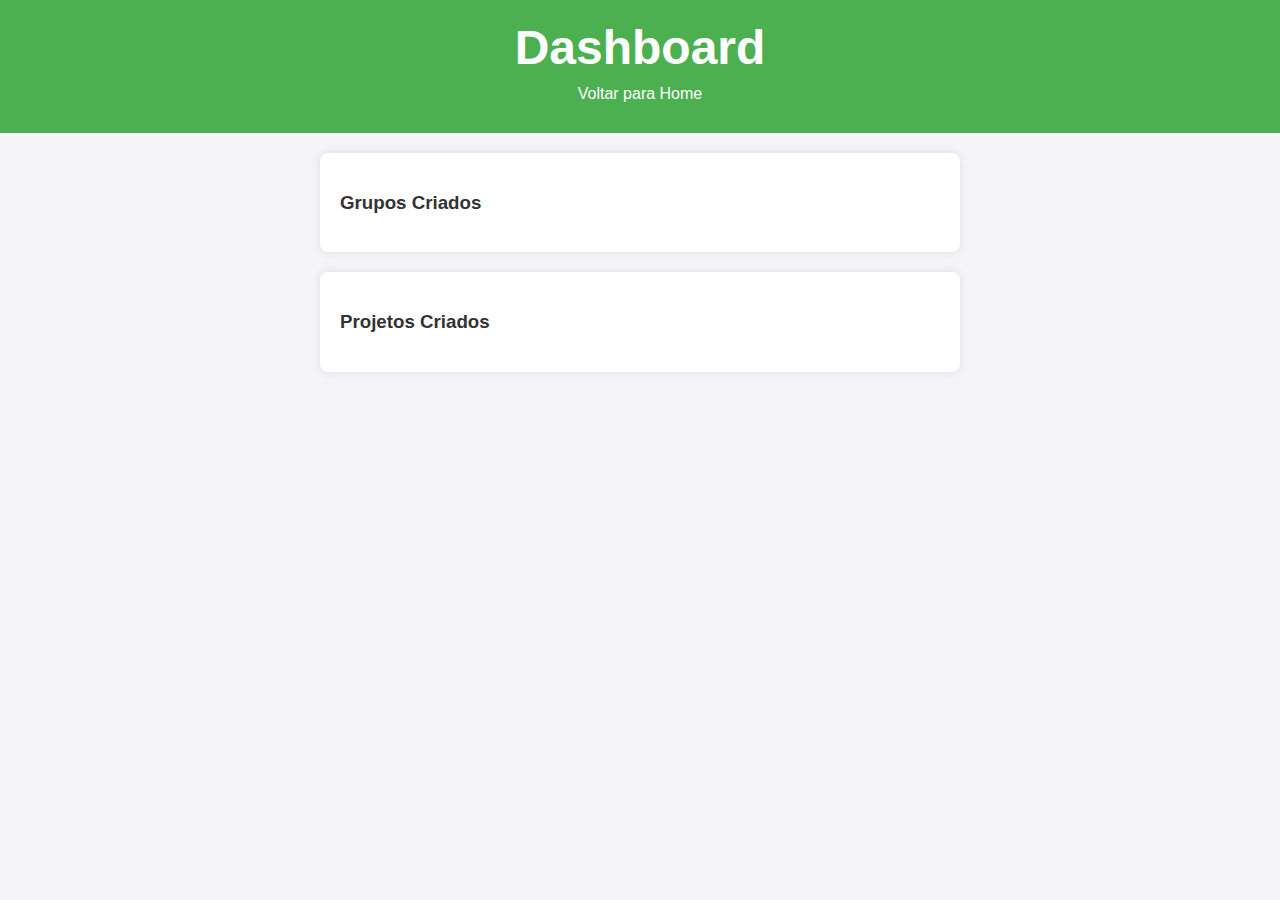
==== dashboard.html @ 6d6cfc1c "Primeiro commit" ====
<!DOCTYPE html>
<html lang="pt-BR">

<head>
    <meta charset="UTF-8">
    <meta name="viewport" content="width=device-width, initial-scale=1.0">
    <link rel="stylesheet" href="css/styles.css">
    <title>Dashboard</title>
</head>

<body>
    <header>
        <h1>Dashboard</h1>
        <button onclick="window.location.href='index.html'">Voltar para Home</button>
    </header>

    <section>
        <h3>Grupos Criados</h3>
        <ul id="grupos"></ul>
    </section>
    <section>
        <h3>Projetos Criados</h3>
        <ul id="projetos"></ul>
    </section>

    <script src="js/dashboard.js"></script>
</body>

</html>
---- css/styles.css ----
/* Estilos gerais */
body {
    font-family: Arial, sans-serif;
    margin: 0;
    padding: 0;
    background-color: #f4f4f9;
}

header {
    background-color: #4CAF50;
    padding: 20px;
    text-align: center;
    color: white;
    font-size: 24px;
}

header h1 {
    margin: 0;
}

nav a {
    color: white;
    text-decoration: none;
    margin: 0 15px;
    font-size: 18px;
}

button {
    background-color: #4CAF50;
    color: white;
    padding: 10px 20px;
    border: none;
    cursor: pointer;
    font-size: 16px;
    transition: background-color 0.3s;
}

button:hover {
    background-color: #45a049;
}

/* Estilos para inputs e seleções */
input,
select {
    margin: 10px;
    padding: 8px;
    font-size: 16px;
    width: calc(100% - 24px);
    max-width: 400px;
    display: block;
    border: 1px solid #ddd;
    border-radius: 4px;
}

button,
input,
select {
    border-radius: 5px;
}

section {
    max-width: 600px;
    margin: 20px auto;
    padding: 20px;
    background-color: #fff;
    border-radius: 8px;
    box-shadow: 0 0 10px rgba(0, 0, 0, 0.1);
}

section h2,
section h3 {
    color: #333;
}

/* Estilo para listas no dashboard */
ul {
    list-style-type: none;
    padding: 0;
}

ul li {
    padding: 8px;
    margin-bottom: 5px;
    background-color: #e9e9e9;
    border-radius: 4px;
}

ul li a {
    color: #333;
    text-decoration: none;
}

ul li a:hover {
    color: #4CAF50;
}

/* Botão Voltar para Home */
button.voltar-home {
    background-color: #ff5722;
    margin-top: 20px;
    font-size: 14px;
    padding: 8px 16px;
    display: inline-block;
    transition: background-color 0.3s;
}

button.voltar-home:hover {
    background-color: #e64a19;
}
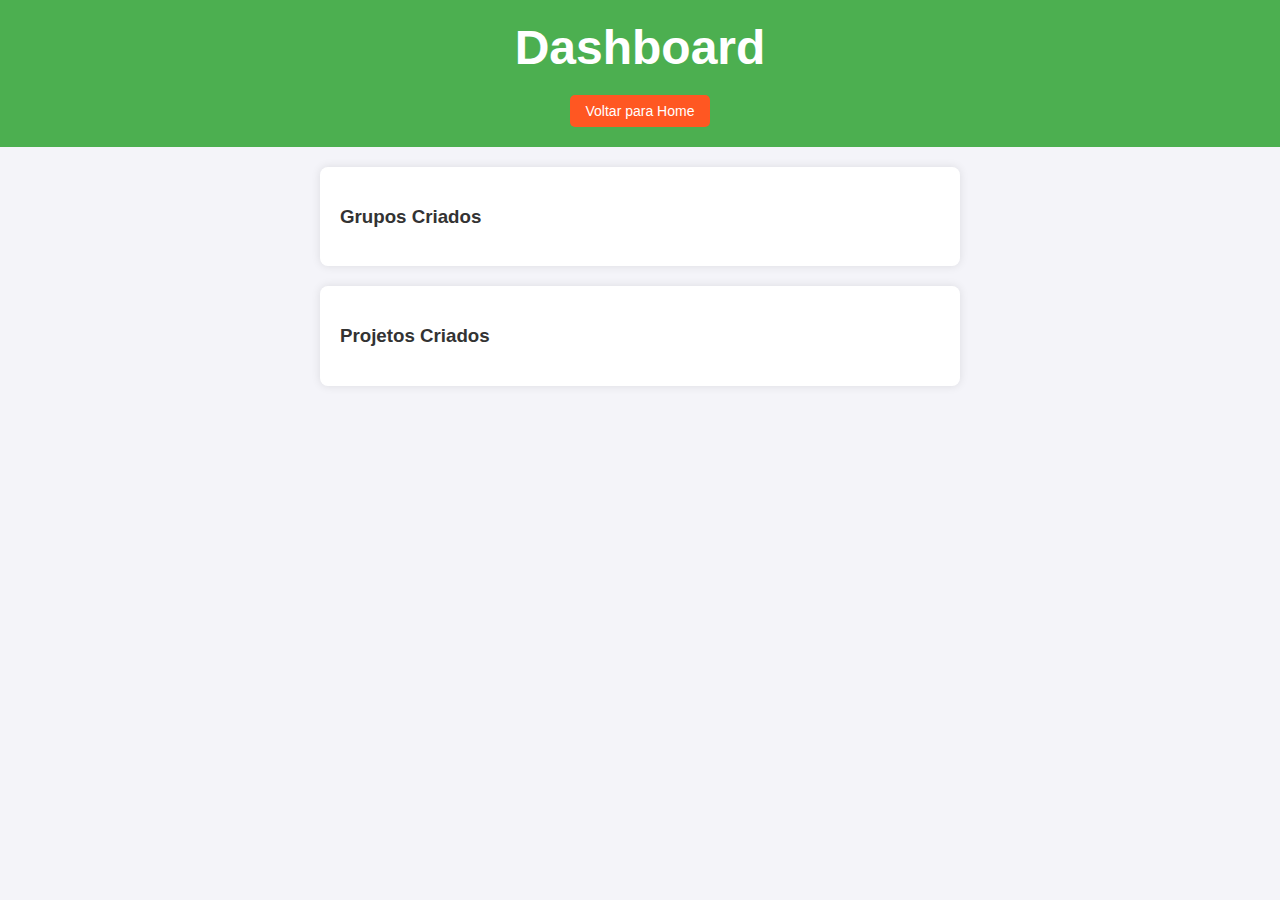
==== commit 194bd045: "Ajustes no html" ====
--- a/dashboard.html
+++ b/dashboard.html
@@ -11,17 +11,20 @@
 <body>
     <header>
         <h1>Dashboard</h1>
-        <button onclick="window.location.href='index.html'">Voltar para Home</button>
+        <button class="voltar-home" onclick="window.location.href='index.html'">Voltar para Home</button>
     </header>
 
-    <section>
-        <h3>Grupos Criados</h3>
-        <ul id="grupos"></ul>
-    </section>
-    <section>
-        <h3>Projetos Criados</h3>
-        <ul id="projetos"></ul>
-    </section>
+    <main>
+        <section>
+            <h3>Grupos Criados</h3>
+            <ul id="grupos" class="dashboard-list"></ul>
+        </section>
+
+        <section>
+            <h3>Projetos Criados</h3>
+            <ul id="projetos" class="dashboard-list"></ul>
+        </section>
+    </main>
 
     <script src="js/dashboard.js"></script>
 </body>
